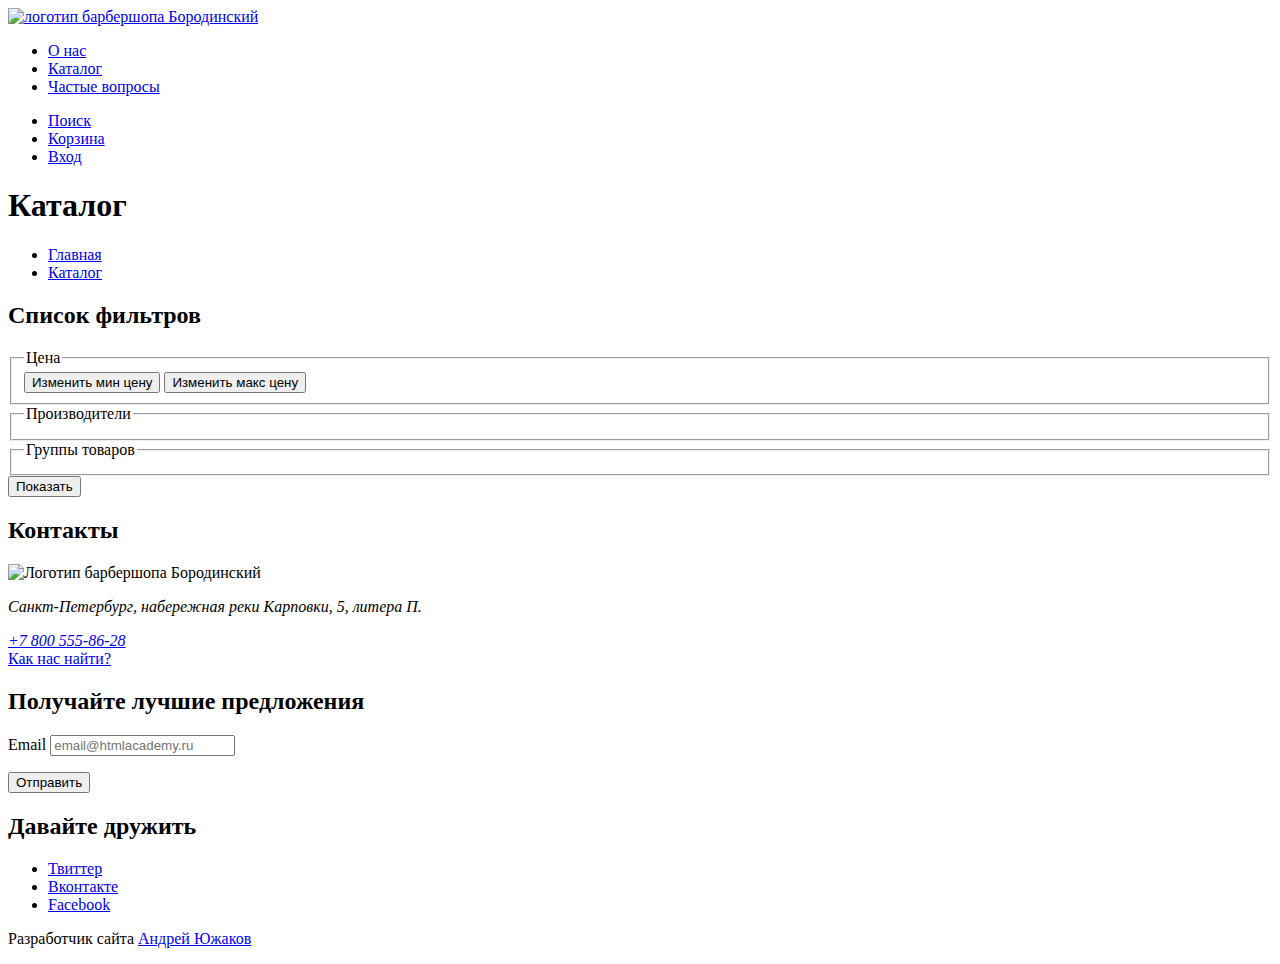
==== catalog.html @ 10f5e8b7 "Create catalog.html" ====
<!DOCTYPE html>
<html lang="ru">
  <head>
    <meta charset="utf-8">
    <title>Заголовок страницы</title>
  </head>
  <body>
    <header class="page-header">
        <nav class="navigation">
            <a class="navigation-logo" href="index.html">
                <img class="page-logo" alt="логотип барбершопа Бородинский" src="https://w7.pngwing.com/pngs/420/643/png-transparent-traditional-barber-shop-di-marco-cirinei-signage-amatulli-barber-shop-hairdresser-moustache-hairstyle-barber-shop-text-fashion-logo.png" height="100" width="200">
            </a>
          <ul class="navigation-list">
            <li class="navigation-item">
              <a class="navigation-link" href="#">О нас</a>
              </li>
            <li class="navigation-item">
              <a class="navigation-link navigation-link-current" href="catalog.html">Каталог</a>
              </li> 
            <li class="navigation-item">
                <a class="navigation-link" href="#">Частые вопросы</a>
                </li> 
          </ul>
          <ul class="navigation-list navigation-user">
            <li class="navigation-item">
              <a class="navigation-link" href="#">
                <span class="visually-hidden">Поиск</span> 
              </a>
              </li>
            <li class="navigation-item">
              <a class="navigation-link" href="#">
                <span class="visually-hidden">Корзина</span>
                 </a>
              </li> 
            <li class="navigation-item">
                <a class="navigation-link" href="#">Вход</a>
                </li> 
          </ul>
        </nav>
        </header>
    <main class="inner">
        <header class="inner-header">
            <h1 class="inner-header-title">Каталог</h1>
            <ul class="bread">
                <li class="bread-item">
                    <a class="bread-link" href="index.html">Главная</a>
                </li>
                <li class="bread-item">
                    <a class="bread-link" href="catalog.html">Каталог</a>
                </li>
            </ul>


        </header>
        <section class="filter-list">
            <h2 class="visually-hidden">Список фильтров</h2>
            <form class="catalog-filter" action="https://echo.htmlacademy.ru" method="get">
               
                <fieldset class="catalog-filter-group">
                    <legend class="catalog-filter-title">Цена</legend>
                    <button class="polzunok-min" type="button">
                        <span class="visually-hidden">Изменить мин цену</span>
                    </button>
                    <button class="polzunok-max" type="button">
                        <span class="visually-hidden">Изменить макс цену</span>
                        



                        
                    </button>
                    </fieldset>

                    <fieldset class="catalog-filter-group">
                        <legend class="catalog-filter-title">Производители</legend>
                        </fieldset>

                        <fieldset class="catalog-filter-group">
                            <legend class="catalog-filter-title">Группы товаров</legend>
                            </fieldset>
                
                
                
                <button class="button" type="submit">Показать</button>
            </form>

        </section>

      
    </main>
    <footer class="main-footer">
        <footer class="main-footer">
            <section class="footer-contact">
              <h2 class="visually-hidden">Контакты</h2>
              <img class="footer-logo" src="https://sas2job.github.io/41229-nerds/img/logo-2.png" alt="Логотип барбершопа Бородинский">
              <address class="footer-adress">
                <p class="footer-adress">Санкт-Петербург, набережная реки Карповки, 5, литера П.</p>
                <a class="footer-tel" href="tel:+78005558628">+7 800 555-86-28</a>
              </address>
              <a class="adress-map" href="https://www.google.com/maps/place/%D0%BD%D0%B0%D0%B1.+P%D0%B5%D0%BA%D0%B8+%D0%9A%D0%B0%D1%80%D0%BF%D0%BE%D0%B2%D0%BA%D0%B8,+5+%D0%BA%D0%BE%D1%80%D0%BF%D1%83%D1%81+%D0%9F,+%D0%A1%D0%B0%D0%BD%D0%BA%D1%82-%D0%9F%D0%B5%D1%82%D0%B5%D1%80%D0%B1%D1%83%D1%80%D0%B3,+197022/@59.9683447,30.3151923,17z/data=!3m1!4b1!4m5!3m4!1s0x4696315bc4e8ce61:0x74d4f0cbfe1fd995!8m2!3d59.968342!4d30.317381">
                Как нас найти?
              </a>
            </section>
        
            <section class="footer-news">
              <h2 class="footer-title">Получайте лучшие предложения</h2>
              <form class="footer-news-form" action="https://echo.htmlacademy.ru" method="post">
                <p class="news-e-mail">
                <label class="visually-hidden" for="news-e-mail">Email</label>
                <input class="field" placeholder="email@htmlacademy.ru" type="news-e-mail" name="news-e-mail" id="news-e-mail" required> 
              </p>
              <button class="news-button" type="submit">
                <span class="visually-hidden">Отправить</span>
              </button>
              </form>
            </section>
                
            <section class="footer-link">
              <h2 class="footer-title">Давайте дружить</h2>
              <ul class="social-ul">
                <li class="social-li">
                <a class="social-a" href="https://twitter.com/htmlacademy_ru">
                  <span class="visually-hidden">Твиттер</span>
                </a>  
                </li>
                <li class="social-li">
                  <a class="social-a" href="https://vk.com/htmlacademy">
                    <span class="visually-hidden">Вконтакте</span>
                  </a>  
                  </li>
                  <li class="social-li">
                    <a class="social-a" href="https://www.facebook.com/htmlacademy">
                      <span class="visually-hidden">Facebook</span>
                    </a>  
                    </li>
              </ul>
              <p class="footer-link-2">Разработчик сайта <a class="academy-link" href=".html academy">Андрей Южаков</a></p>
            </section>
          </footer class="page-footer">
    </footer>
  </body>
</html>
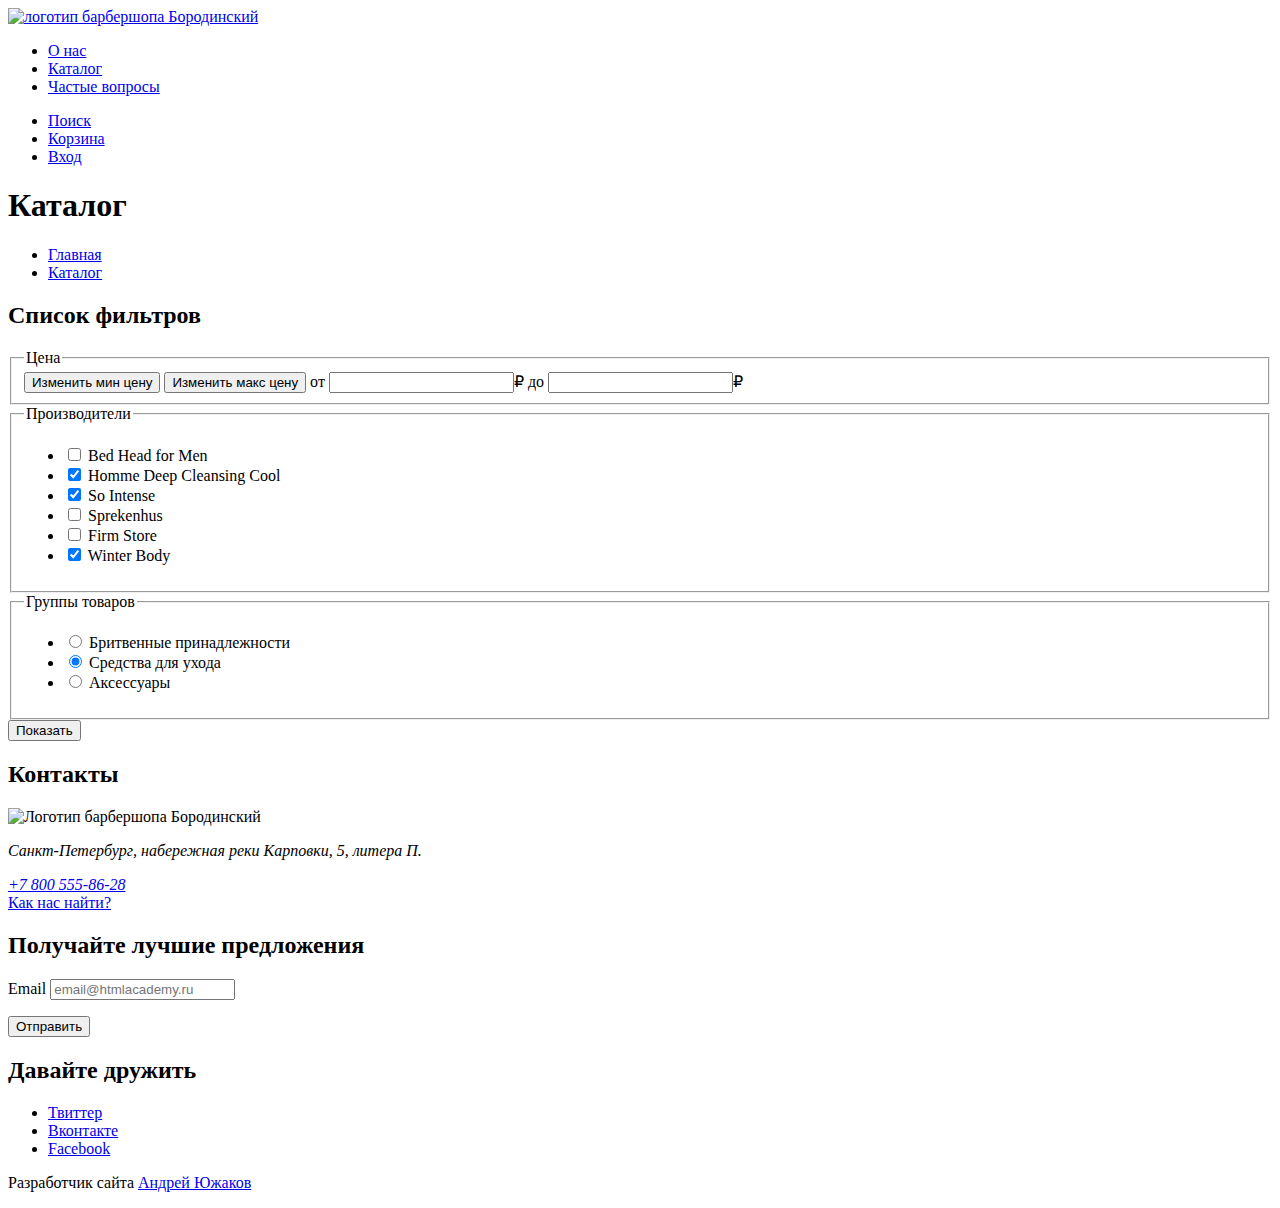
==== commit 5f236b4c: "Update catalog.html" ====
--- a/catalog.html
+++ b/catalog.html
@@ -55,6 +55,7 @@
         <section class="filter-list">
             <h2 class="visually-hidden">Список фильтров</h2>
             <form class="catalog-filter" action="https://echo.htmlacademy.ru" method="get">
+
                
                 <fieldset class="catalog-filter-group">
                     <legend class="catalog-filter-title">Цена</legend>
@@ -62,21 +63,92 @@
                         <span class="visually-hidden">Изменить мин цену</span>
                     </button>
                     <button class="polzunok-max" type="button">
-                        <span class="visually-hidden">Изменить макс цену</span>
-                        
-
-
-
-                        
+                        <span class="visually-hidden">Изменить макс цену</span> 
                     </button>
+                    <label class="polzunok">от
+                    <input class="polzunok" type="number" name="min-price">₽
+                  </label>
+                  <label class="polzunok">до
+                    <input class="polzunok" type="number" name="max-price">₽
+                  </label>
                     </fieldset>
+
 
                     <fieldset class="catalog-filter-group">
                         <legend class="catalog-filter-title">Производители</legend>
+                        <ul class="catalog-filter">
+                          <li class="catalog-filter-item">
+                            <label class="checkbox">
+                              <input class="visually-hidden checkbox" type="checkbox"  name="Bed Head for Men">
+                              <span class="control-mark"></span>
+                              <span class="control-label">Bed Head for Men</span>
+                            </label>
+                          </li>
+                          <li class="catalog-filter-item">
+                            <label class="checkbox">
+                              <input class="visually-hidden checkbox" type="checkbox"  name="Homme Deep Cleansing Cool" checked>
+                              <span class="control-mark"></span>
+                              <span class="control-label">Homme Deep Cleansing Cool</span>
+                            </label>
+                          </li>
+                        </li>
+                        <li class="catalog-filter-item">
+                          <label class="checkbox">
+                            <input class="visually-hidden checkbox" type="checkbox"  name="So Intense" checked>
+                            <span class="control-mark"></span>
+                            <span class="control-label">So Intense</span>
+                          </label>
+                        </li>
+                        <li class="catalog-filter-item">
+                          <label class="checkbox">
+                            <input class="visually-hidden checkbox" type="checkbox"  name="Sprekenhus">
+                            <span class="control-mark"></span>
+                            <span class="control-label">Sprekenhus</span>
+                          </label>
+                        </li>
+                        <li class="catalog-filter-item">
+                          <label class="checkbox">
+                            <input class="visually-hidden checkbox" type="checkbox"  name="Firm Storе">
+                            <span class="control-mark"></span>
+                            <span class="control-label">Firm Storе</span>
+                          </label>
+                        </li>
+                        <li class="catalog-filter-item">
+                          <label class="checkbox">
+                            <input class="visually-hidden checkbox" type="checkbox"  name="Winter Body" checked>
+                            <span class="control-mark"></span>
+                            <span class="control-label">Winter Body</span>
+                          </label>
+                        </li>
+                        </ul>
                         </fieldset>
 
                         <fieldset class="catalog-filter-group">
                             <legend class="catalog-filter-title">Группы товаров</legend>
+                            <ul class="catalog-filter">
+                              <li class="catalog-filter-item">
+                                <label class="radio">
+                                <input class="visually-hidden radio" type="radio" name="product-group" value="Бритвенные принадлежности">
+                                <span class="control-mark"></span>
+                            <span class="control-label">Бритвенные принадлежности</span>
+                              </label>
+                              </li>
+                              <li class="catalog-filter-item">
+                                <label class="radio">
+                                <input class="visually-hidden radio" type="radio" name="product-group" value="Средства для ухода" checked>
+                                <span class="control-mark"></span>
+                            <span class="control-label">Средства для ухода</span>
+                              </label>
+                              </li>
+                              <li class="catalog-filter-item">
+                                <label class="radio">
+                                <input class="visually-hidden radio" type="radio" name="product-group" value="Аксессуары">
+                                <span class="control-mark"></span>
+                            <span class="control-label">Аксессуары</span>
+                              </label>
+                              </li>
+                            </ul>
+
                             </fieldset>
                 
                 
